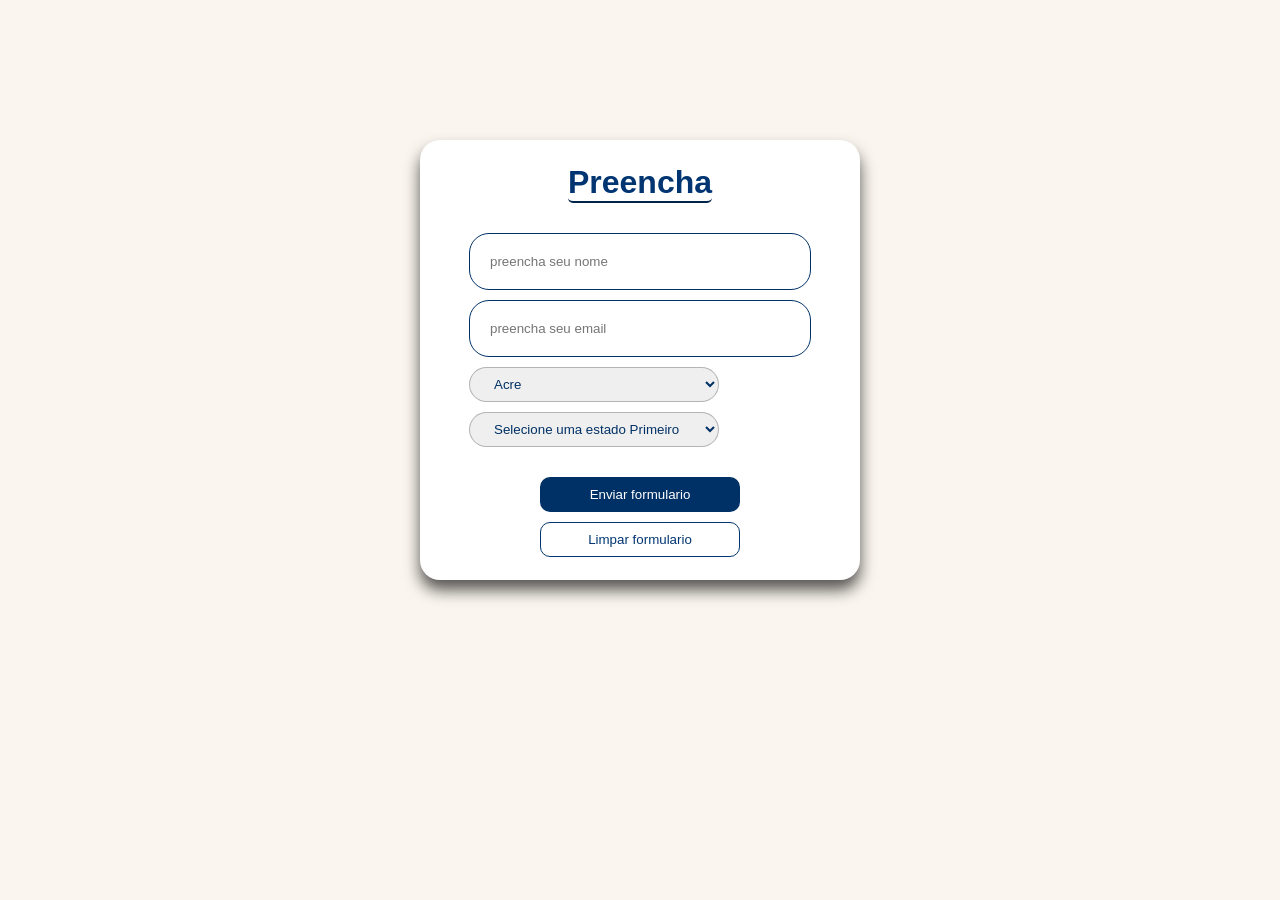
==== fomulario.html @ 21e4987a "feat: implementacao do forms" ====
<!DOCTYPE html>
<html lang="en">

<head>
    <meta charset="UTF-8">
    <meta name="viewport" content="width=device-width, initial-scale=1.0">
    <title>Document</title>
    <link rel="stylesheet" href="css/formulario.css">
</head>

<body>


   

        <form action="">
            
            <header>
                <h1> <span>Preencha</span></h1>
            </header>

            <section class="preenchimento">

           
            <input type="text" placeholder="preencha seu nome" required>
            <input type="email" placeholder="preencha seu email" required>
          
            <select id="estados" required>
                <option value="AC">Acre</option>
                <option value="AL">Alagoas</option>
                <option value="AP">Amapá</option>
                <option value="AM">Amazonas</option>
                <option value="BA">Bahia</option>
                <option value="CE">Ceará</option>
                <option value="DF">Distrito Federal</option>
                <option value="ES">Espírito Santo</option>
                <option value="GO">Goiás</option>
                <option value="MA">Maranhão</option>
                <option value="MT">Mato Grosso</option>
                <option value="MS">Mato Grosso do Sul</option>
                <option value="MG">Minas Gerais</option>
                <option value="PA">Pará</option>
                <option value="PB">Paraíba</option>
                <option value="PR">Paraná</option>
                <option value="PE">Pernambuco</option>
                <option value="PI">Piauí</option>
                <option value="RJ">Rio de Janeiro</option>
                <option value="RN">Rio Grande do Norte</option>
                <option value="RS">Rio Grande do Sul</option>
                <option value="RO">Rondônia</option>
                <option value="RR">Roraima</option>
                <option value="SC">Santa Catarina</option>
                <option value="SP">São Paulo</option>
                <option value="SE">Sergipe</option>
                <option value="TO">Tocantins</option>
            </select>
            
            <select  id="cidades" required>
                <option value="">Selecione uma estado Primeiro</option>
            </select>

             </section>


            <div class="botoes" >
                    <button class="envio" type="input">Enviar formulario</button>
                    <button class="limpeza" type="reset">Limpar formulario</button>

            </div>

        </form>

    <script src="js/formulario.js"></script>
</body>

</html>
---- css/formulario.css ----
* {
    margin: 0;
    padding: 0;
    font-family: Arial, Helvetica, sans-serif;
}


body {
    display: flex;
    justify-content: center;
    align-items: center;
    height: 80vh;

    background-color: #faf4ede7;
}

form {
    display: flex;
    flex-direction: column;
    align-items: center;
    justify-content: center;

    gap: 30px;
    width: 400px;
    padding: 20px;
    height: 400px;


    box-shadow: 0px 10px 15px 0px rgba(8, 8, 8, 0.671);
    border-radius: 20px;
    background-color: #fff;


}

span {
    color: #003572;
}

h1{
    border-bottom: 2px solid #002349 ;
    border-radius: 5px;
}

.preenchimento {
    display: flex;
    flex-direction: column;
    gap: 10px;

}

.preenchimento input {
    height: 55px;
    width: 320px;
    padding-left: 20px;
    border-radius: 20px;
    border: 1px solid  #003166;
    color: #003166;
}
.preenchimento input:focus {
    outline: 2px solid #0056b3; /* Escolha a cor que mais combina com seu botão */
    border: none;
}


select {
    height: 35px;
    width: 250px;
    padding-left: 20px;
    border-radius: 20px;
    border: 1px solid #a0a0a0bb;
    color: #003166;
}

.preenchimento select:focus {
    outline: 2px solid #0056b3; /* Escolha a cor que mais combina com seu botão */
    border: none;
}

.botoes {
    display: flex;
    flex-direction: column;
    gap: 10px;
}

.botoes button {
    height: 35px;
    width: 200px;

    border-radius: 10px;
    border: none;
    color: white;
    cursor: pointer;
}

.botoes button:hover {
    transform: scale(1.05);
}

.botoes .envio {
    background-color: #003166;
}

.botoes .limpeza {
    background-color: transparent;
    border: 1px solid #003572;
    color: #003572;
}
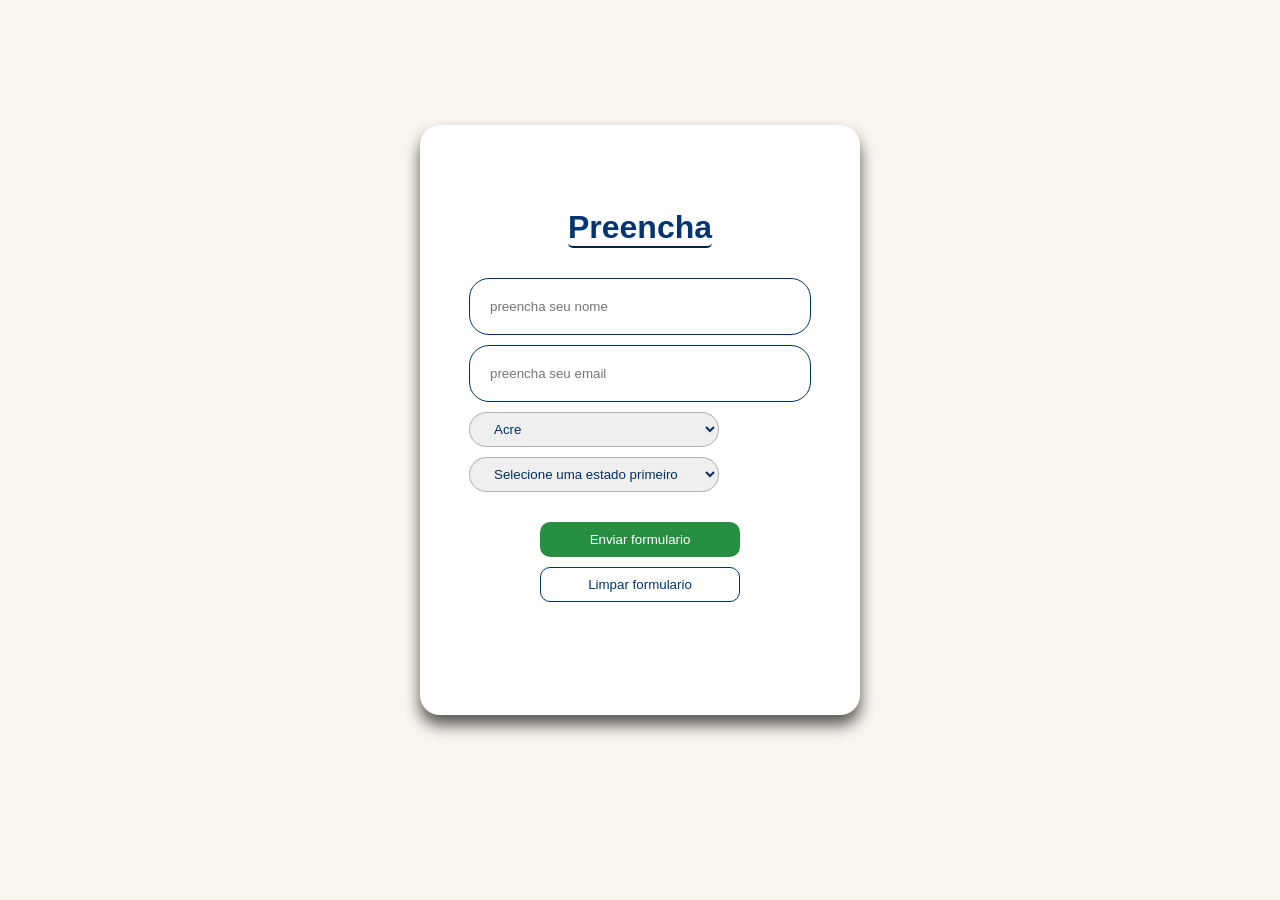
==== commit 72a8bc3a: "feat: update no forms" ====
--- a/fomulario.html
+++ b/fomulario.html
@@ -11,20 +11,20 @@
 <body>
 
 
-   
 
-        <form action="">
-            
-            <header>
-                <h1> <span>Preencha</span></h1>
-            </header>
 
-            <section class="preenchimento">
+    <form action="">
 
-           
-            <input type="text" placeholder="preencha seu nome" required>
-            <input type="email" placeholder="preencha seu email" required>
-          
+        <header>
+            <h1> <span>Preencha</span></h1>
+        </header>
+
+        <section class="preenchimento">
+
+
+            <input id="nome" type="text" placeholder="preencha seu nome" >
+            <input id="email" type="email" placeholder="preencha seu email" >
+
             <select id="estados" required>
                 <option value="AC">Acre</option>
                 <option value="AL">Alagoas</option>
@@ -54,23 +54,35 @@
                 <option value="SE">Sergipe</option>
                 <option value="TO">Tocantins</option>
             </select>
-            
-            <select  id="cidades" required>
-                <option value="">Selecione uma estado Primeiro</option>
+
+            <select id="cidades" >
+                <option value="">Selecione uma estado primeiro</option>
             </select>
 
-             </section>
+        </section>
+
+    
+
+        <div class="botoes" >
+            <button onclick="salvar()"  class="envio" type="button">Enviar formulario</button>
+            <button class="limpeza" type="reset">Limpar formulario</button>
+        </div>
+
+         <div class="g-recaptcha" data-sitekey="6LfMZugsAAAAAGdQeAIS14e049jjP99zCI-5frle">
+        </div>
+        
+    </form>
+    <div id="protocolo">
+
+    
+
+    </div>
 
 
-            <div class="botoes" >
-                    <button class="envio" type="input">Enviar formulario</button>
-                    <button class="limpeza" type="reset">Limpar formulario</button>
+    <script src="js/formulario.js"></script>
 
-            </div>
-
-        </form>
-
-    <script src="js/formulario.js"></script>
+    <script src="https://www.google.com/recaptcha/api.js" async defer>
+    </script>
 </body>
 
 </html>
--- a/css/formulario.css
+++ b/css/formulario.css
@@ -5,12 +5,15 @@
 }
 
 
+
+
 body {
     display: flex;
     justify-content: center;
+    flex-direction: column;
     align-items: center;
-    height: 80vh;
-
+    height: 100vh;
+    gap: 60px;
     background-color: #faf4ede7;
 }
 
@@ -23,7 +26,7 @@
     gap: 30px;
     width: 400px;
     padding: 20px;
-    height: 400px;
+    height: 550px;
 
 
     box-shadow: 0px 10px 15px 0px rgba(8, 8, 8, 0.671);
@@ -32,6 +35,8 @@
 
 
 }
+
+
 
 span {
     color: #003572;
@@ -98,11 +103,40 @@
 }
 
 .botoes .envio {
-    background-color: #003166;
+    background-color: #278f41;
 }
 
 .botoes .limpeza {
     background-color: transparent;
     border: 1px solid #003572;
     color: #003572;
-}+}
+
+.msg-erro{
+    font-size: 10px;
+}
+
+
+
+
+.show-view{
+    display: flex;
+}
+
+#protocolo button{
+    display: flex;
+    justify-content: center;
+    align-items: center;
+   height: 50px;
+   padding: 20px;
+
+   color: white;
+   background-color: #003d10;
+   border: none;
+   border-radius: 10px;
+}
+
+#protocolo button:hover{
+transform: scale(1.05);
+background-color: #009127;
+}
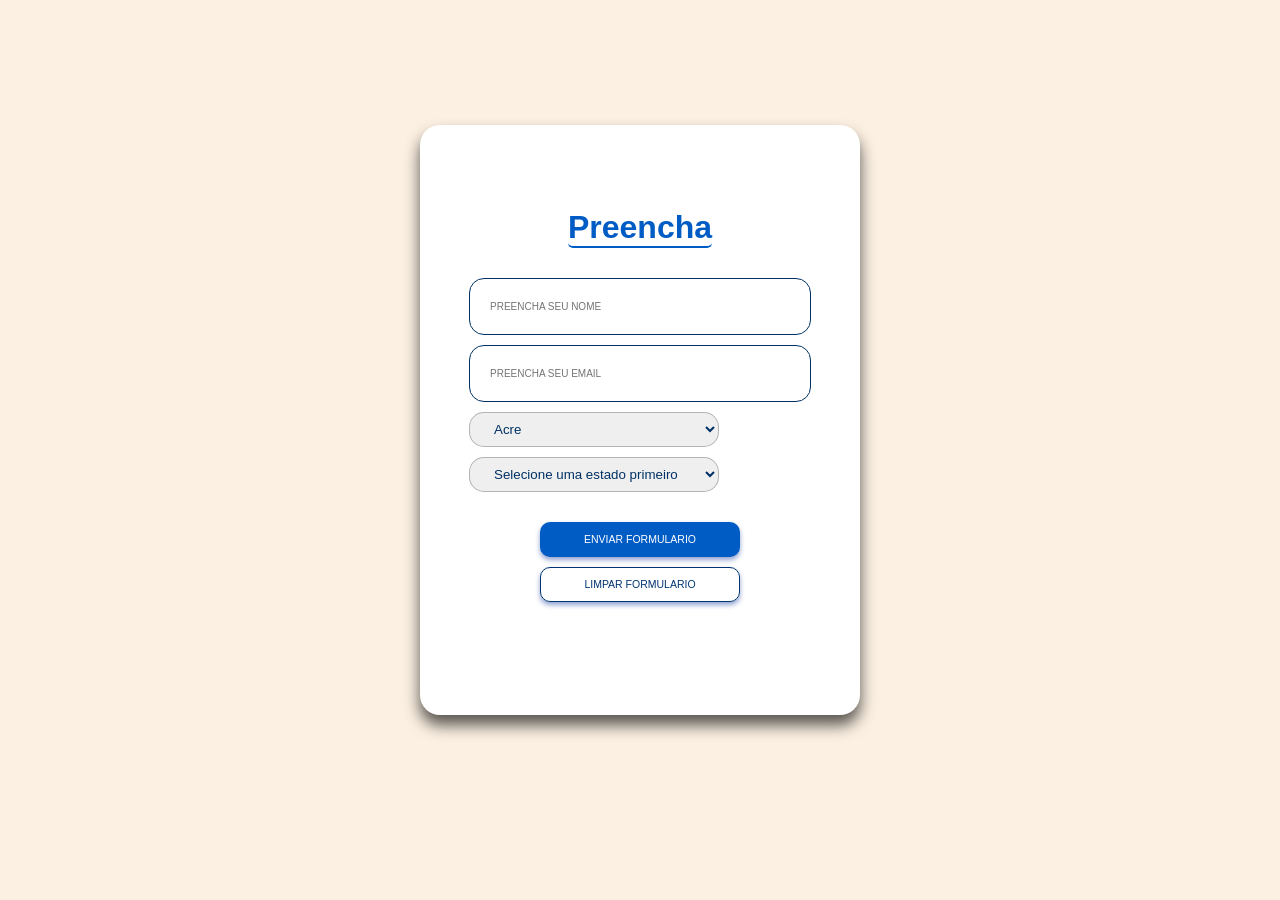
==== commit 78bfaeb9: "feat: css responsivo, tratamento de exception mais firmes no js" ====
--- a/fomulario.html
+++ b/fomulario.html
@@ -19,11 +19,12 @@
             <h1> <span>Preencha</span></h1>
         </header>
 
-        <section class="preenchimento">
+        <section id="preenchimento">
+            
+           
 
-
-            <input id="nome" type="text" placeholder="preencha seu nome" >
-            <input id="email" type="email" placeholder="preencha seu email" >
+            <input id="nome" type="text" placeholder="PREENCHA SEU NOME">
+            <input id="email" type="email" placeholder="PREENCHA SEU EMAIL">
 
             <select id="estados" required>
                 <option value="AC">Acre</option>
@@ -55,28 +56,37 @@
                 <option value="TO">Tocantins</option>
             </select>
 
-            <select id="cidades" >
+            <select id="cidades">
                 <option value="">Selecione uma estado primeiro</option>
             </select>
 
+            
+
         </section>
 
-    
 
-        <div class="botoes" >
-            <button onclick="salvar()"  class="envio" type="button">Enviar formulario</button>
-            <button class="limpeza" type="reset">Limpar formulario</button>
+
+        <div class="botoes">
+            <button onclick="salvar()" class="envio" type="button">ENVIAR FORMULARIO</button>
+            <button class="limpeza" type="reset">LIMPAR FORMULARIO</button>
         </div>
 
-         <div class="g-recaptcha" data-sitekey="6LfMZugsAAAAAGdQeAIS14e049jjP99zCI-5frle">
+        <div class="g-recaptcha" data-sitekey="6LfMZugsAAAAAGdQeAIS14e049jjP99zCI-5frle">
         </div>
+
         
     </form>
     <div id="protocolo">
+    </div>
 
-    
 
+    <div id="loading-overlay">
+        <div id="loading-card">
+            <div class="spinner"></div>
+         
+        </div>
     </div>
+
 
 
     <script src="js/formulario.js"></script>
--- a/css/formulario.css
+++ b/css/formulario.css
@@ -14,7 +14,7 @@
     align-items: center;
     height: 100vh;
     gap: 60px;
-    background-color: #faf4ede7;
+    background-color: #fcefe0e7;
 }
 
 form {
@@ -39,32 +39,34 @@
 
 
 span {
-    color: #003572;
+    color: #005cc5;
 }
 
 h1{
-    border-bottom: 2px solid #002349 ;
+    border-bottom: 2px solid #005cc5 ;
     border-radius: 5px;
 }
 
-.preenchimento {
+#preenchimento {
     display: flex;
     flex-direction: column;
     gap: 10px;
 
 }
 
-.preenchimento input {
+#preenchimento input {
     height: 55px;
     width: 320px;
     padding-left: 20px;
-    border-radius: 20px;
+    border-radius: 15px;
     border: 1px solid  #003166;
     color: #003166;
+font-size: 10px;
 }
 .preenchimento input:focus {
     outline: 2px solid #0056b3; /* Escolha a cor que mais combina com seu botão */
     border: none;
+    font-size: 12px;
 }
 
 
@@ -72,12 +74,12 @@
     height: 35px;
     width: 250px;
     padding-left: 20px;
-    border-radius: 20px;
+    border-radius: 15px;
     border: 1px solid #a0a0a0bb;
     color: #003166;
 }
 
-.preenchimento select:focus {
+#preenchimento select:focus {
     outline: 2px solid #0056b3; /* Escolha a cor que mais combina com seu botão */
     border: none;
 }
@@ -96,24 +98,34 @@
     border: none;
     color: white;
     cursor: pointer;
-}
-
-.botoes button:hover {
+     box-shadow: 0px 3px 5px 0px rgba(6, 46, 155, 0.438);
+     font-size: 10.5px;
+}
+
+
+ .envio {
+    background-color:  #005cc5;
+}
+
+.envio:hover{
     transform: scale(1.05);
-}
-
-.botoes .envio {
-    background-color: #278f41;
-}
-
-.botoes .limpeza {
+    background-color:  #003166;
+}
+.botoes .limpeza{
     background-color: transparent;
     border: 1px solid #003572;
     color: #003572;
 }
 
+.limpeza:hover{
+    transform: scale(1.05);
+    color:#4d96eb;
+   
+}
+
 .msg-erro{
     font-size: 10px;
+    color: rgb(230, 0, 0);
 }
 
 
@@ -131,12 +143,84 @@
    padding: 20px;
 
    color: white;
-   background-color: #003d10;
+   background-color:rgb(3, 47, 143);
    border: none;
    border-radius: 10px;
 }
 
 #protocolo button:hover{
 transform: scale(1.05);
-background-color: #009127;
-}
+background-color: rgb(0, 40, 126);;
+}
+
+#loading-overlay {
+    display: none;
+    position: fixed;
+    top: 0; left: 0;
+    width: 100%; height: 100%;
+    background: rgba(0, 0, 0, 0.5);
+    z-index: 9999;
+    flex-direction: column;
+    align-items: center;
+    justify-content: center;
+    color: rgb(39, 79, 167);
+    font-size: 18px;
+    gap: 16px;
+}
+
+.spinner {
+    width: 25px; height: 25px;
+    border: 4px solid rgba(255,255,255,0.3);
+    border-top-color: rgb(39, 79, 167);
+    border-radius: 50%;
+    animation: spin 0.8s linear infinite;
+}
+
+#loading-overlay p{
+    font-size: 18px;
+}
+
+#loading-card {
+    background: white;
+    border-radius: 16px;
+    padding: 32px 48px;
+    display: flex;
+    flex-direction: column;
+    align-items: center;
+    gap: 16px;
+}
+
+
+@keyframes spin {
+    to { transform: rotate(360deg); }
+}
+
+
+.g-recaptcha{
+     transform: scale(0.85);
+}
+
+@media screen and (max-width: 470px) {
+
+
+    form {
+        width: 320px;
+        padding: 10px;
+    }
+     
+    .preenchimento input{
+        width: 240px ;
+        height: 40px;
+    }
+
+    #protocolo button{
+        transform: scale(0.85);
+    }
+
+    #protocolo button:hover{
+        transform: scale(0.90);
+    }
+
+    
+  
+}
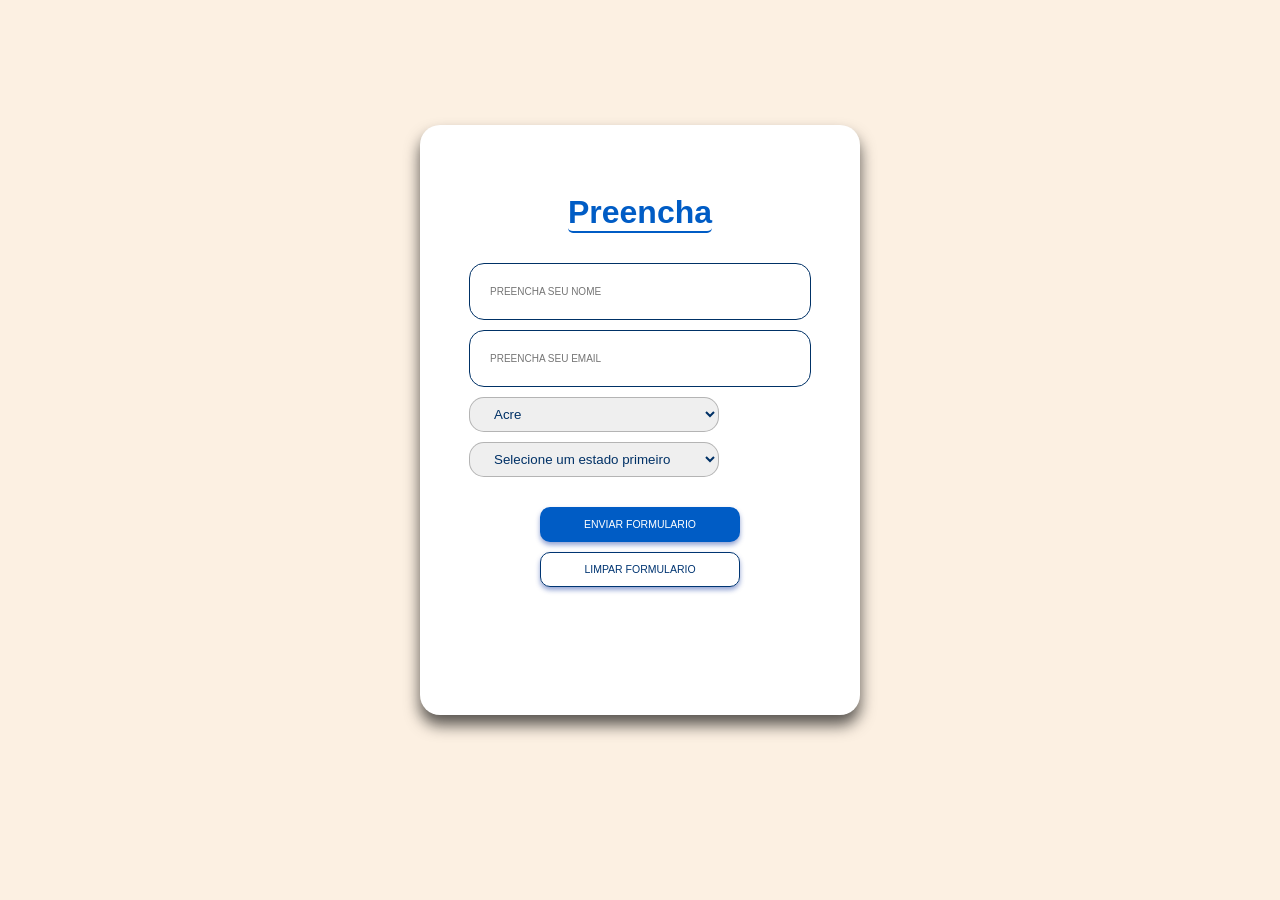
==== commit cd5319ea: "feat: mudanca na mensagem captcha" ====
--- a/fomulario.html
+++ b/fomulario.html
@@ -57,7 +57,7 @@
             </select>
 
             <select id="cidades">
-                <option value="">Selecione uma estado primeiro</option>
+                <option value="">Selecione um estado primeiro</option>
             </select>
 
             
@@ -72,6 +72,9 @@
         </div>
 
         <div class="g-recaptcha" data-sitekey="6LfMZugsAAAAAGdQeAIS14e049jjP99zCI-5frle">
+        </div>
+
+        <div id="erro-recaptcha">
         </div>
 
         
--- a/css/formulario.css
+++ b/css/formulario.css
@@ -63,10 +63,12 @@
     color: #003166;
 font-size: 10px;
 }
-.preenchimento input:focus {
+#preenchimento input:focus {
     outline: 2px solid #0056b3; /* Escolha a cor que mais combina com seu botão */
     border: none;
     font-size: 12px;
+    background-color: #f1f5fa;
+  
 }
 
 
@@ -82,6 +84,7 @@
 #preenchimento select:focus {
     outline: 2px solid #0056b3; /* Escolha a cor que mais combina com seu botão */
     border: none;
+      background-color: #f1f5fa;
 }
 
 .botoes {
@@ -109,7 +112,7 @@
 
 .envio:hover{
     transform: scale(1.05);
-    background-color:  #003166;
+    background-color:  #0556ac;
 }
 .botoes .limpeza{
     background-color: transparent;
@@ -120,6 +123,7 @@
 .limpeza:hover{
     transform: scale(1.05);
     color:#4d96eb;
+     background-color: #f1f5fa;
    
 }
 
@@ -197,7 +201,33 @@
 
 
 .g-recaptcha{
+     transform-origin: center;
      transform: scale(0.85);
+}
+
+#erro-recaptcha p{
+    color: #ff0000;
+    font-size: 12PX;
+    animation: pulse 0.9s ease;
+}
+
+@keyframes pulse {
+
+    0% {
+        transform: scale(1.01);
+    }
+
+    50% {
+        transform: scale(1.02);
+    }
+
+    75%{
+        transform: scale(1.01);
+    }
+
+    100% {
+        transform: scale(1.01);
+    }
 }
 
 @media screen and (max-width: 470px) {
@@ -208,7 +238,7 @@
         padding: 10px;
     }
      
-    .preenchimento input{
+    #preenchimento input{
         width: 240px ;
         height: 40px;
     }
@@ -221,6 +251,10 @@
         transform: scale(0.90);
     }
 
+    .g-recaptcha{
+     transform-origin: center;
+     transform: scale(0.75);
+}
     
   
 }
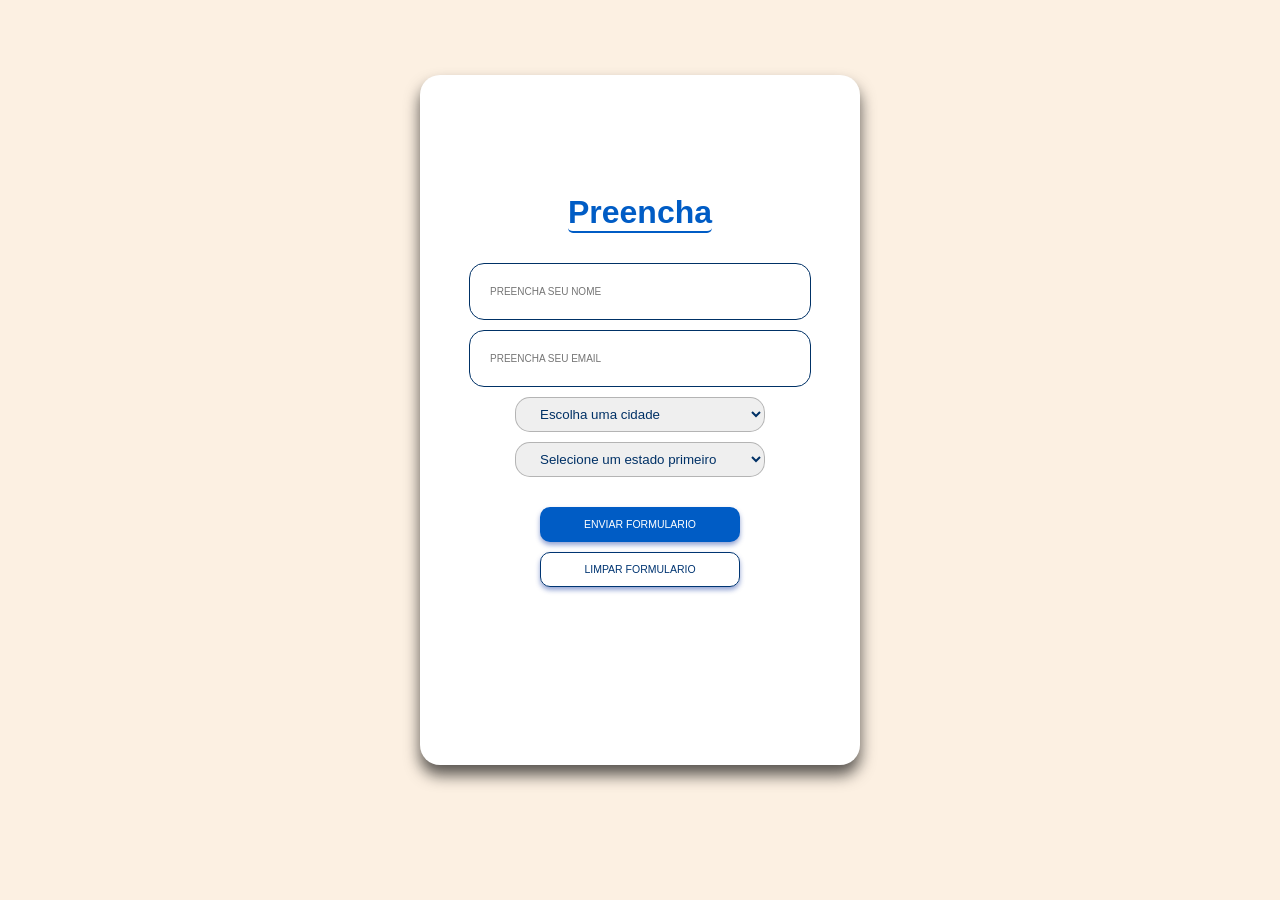
==== commit dca438fa: "a" ====
--- a/fomulario.html
+++ b/fomulario.html
@@ -27,6 +27,7 @@
             <input id="email" type="email" placeholder="PREENCHA SEU EMAIL">
 
             <select id="estados" required>
+               <option value="" disabled selected>Escolha uma cidade</option>
                 <option value="AC">Acre</option>
                 <option value="AL">Alagoas</option>
                 <option value="AP">Amapá</option>
--- a/css/formulario.css
+++ b/css/formulario.css
@@ -26,7 +26,7 @@
     gap: 30px;
     width: 400px;
     padding: 20px;
-    height: 550px;
+    height: 650px;
 
 
     box-shadow: 0px 10px 15px 0px rgba(8, 8, 8, 0.671);
@@ -50,6 +50,8 @@
 #preenchimento {
     display: flex;
     flex-direction: column;
+    justify-content: center;
+    align-items: center;
     gap: 10px;
 
 }
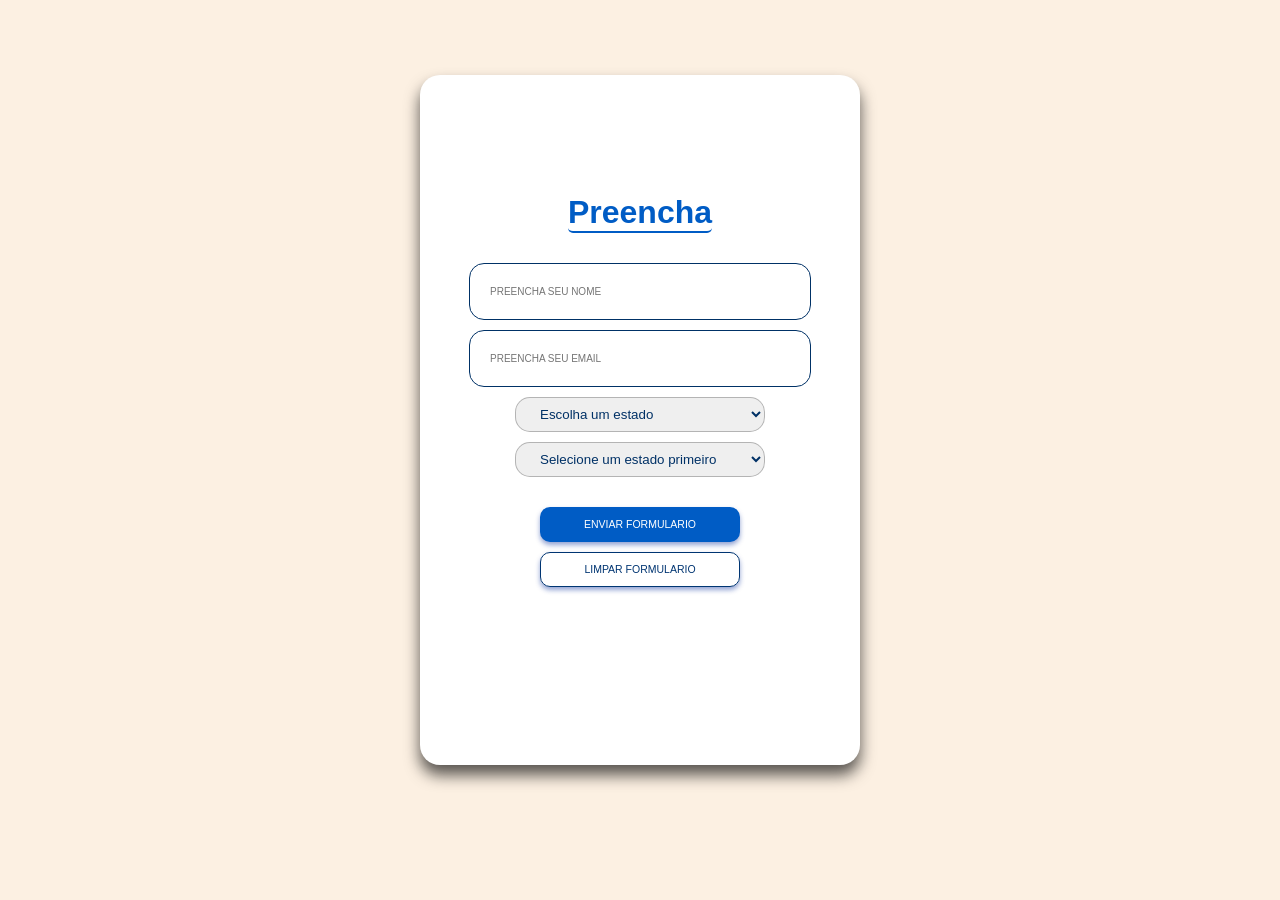
==== commit 6dc609cc: "feat: a" ====
--- a/fomulario.html
+++ b/fomulario.html
@@ -27,7 +27,7 @@
             <input id="email" type="email" placeholder="PREENCHA SEU EMAIL">
 
             <select id="estados" required>
-               <option value="" disabled selected>Escolha uma cidade</option>
+               <option value="" disabled selected>Escolha um estado</option>
                 <option value="AC">Acre</option>
                 <option value="AL">Alagoas</option>
                 <option value="AP">Amapá</option>
